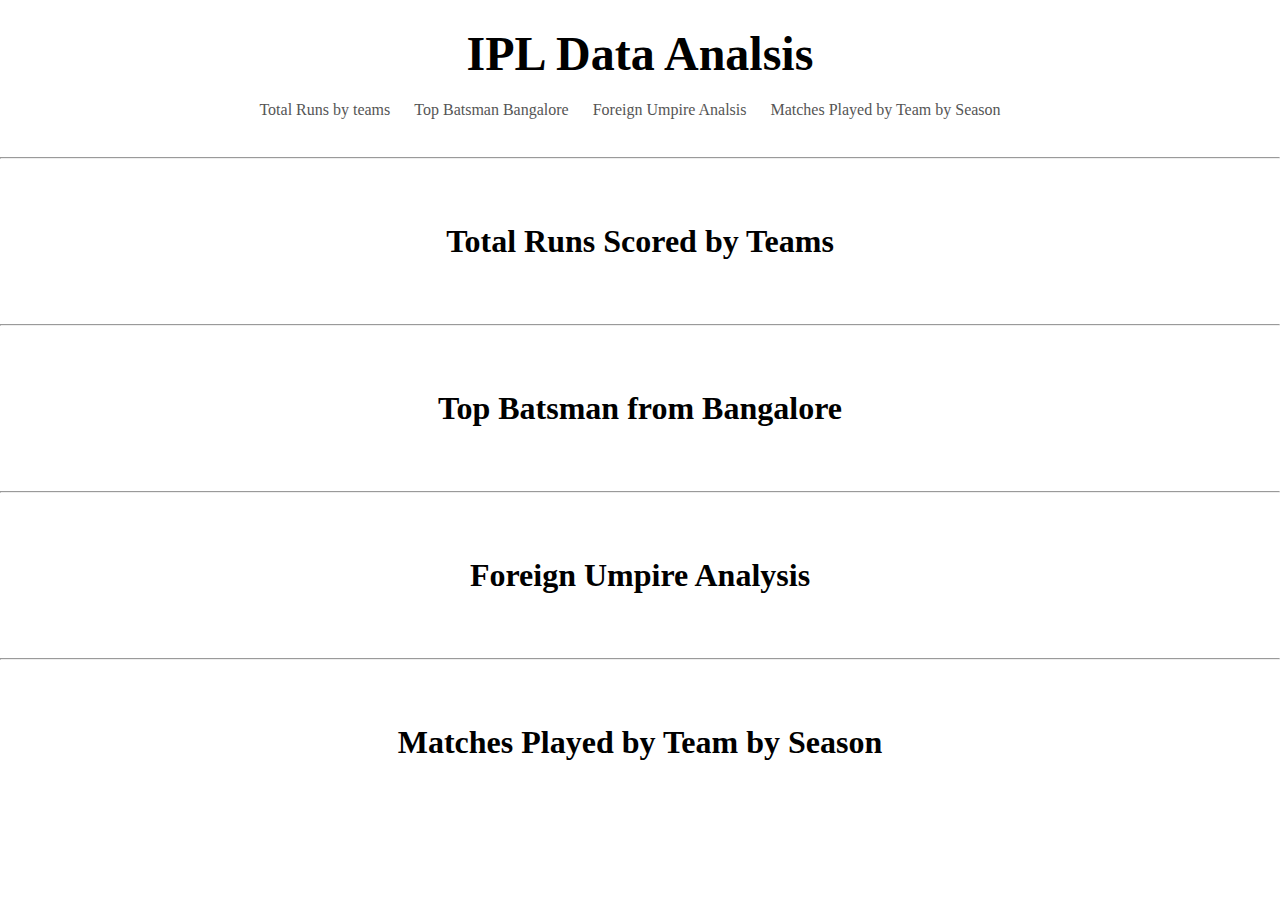
==== index.html @ 4a47415e "default naming" ====
<!DOCTYPE html>
<html lang="en">

<head>
    <meta charset="UTF-8">
    <meta name="viewport" content="width=device-width, initial-scale=1.0">
    <meta name="keywords" content="Krunalkumar, Shah, Krunalkumar Shah">
    <title>Krunalkumar Shah : IPL Analysis</title>
    <link rel="stylesheet" href="assets/CSS/main.css">
    <script src="https://code.highcharts.com/highcharts.js"></script>
    <script src="https://code.highcharts.com/modules/data.js"></script>
    <script src="https://code.highcharts.com/modules/drilldown.js"></script>
    <script src="https://code.highcharts.com/modules/exporting.js"></script>
    <script src="https://code.highcharts.com/modules/export-data.js"></script>
    <script src="https://code.highcharts.com/modules/accessibility.js"></script>
    <link rel="icon" type="image/x-icon" href="assets/favicon.jpg">
</head>
<body>
    <header>
        <h1 class="heading"> IPL Data Analsis</h1>
        <div class="navbar">
            <nav>
                <ul class="topnav">
                    <li><a class="active" href="#Problem_1">Total Runs by teams</a></li>
                    <li><a href="#Problem_2">Top Batsman Bangalore</a></li>
                    <li><a href="#Problem_3">Foreign Umpire Analsis</a></li>
                    <li><a href="#Problem_4">Matches Played by Team by Season</a></li>    
                    </ul>  
            </nav>
        </div>
    </header>
    <br>
    <hr>
    <section id="Problems">
        <div id="Problem_1" class="chart"> 
            <h1>Total Runs Scored by Teams</h1>
            <figure class="highcharts-figure">
                <div id="container_1"></div>
            </figure>
        </div>
        <hr>
        <div id="Problem_2" class="chart">
            <h1>Top Batsman from Bangalore</h1>
            <figure class="highcharts-figure">
                <div id="container_2"></div>
            </figure>
        </div>
        <hr>
        <div id="Problem_3" class="chart">
            <h1>Foreign Umpire Analysis</h1>
            <figure class="highcharts-figure">
                <div id="container_3"></div>
            </figure>
        </div>
        <hr>
        <div id="Problem_4" class="chart">
            <h1>Matches Played by Team by Season</h1>
            <figure class="highcharts-figure">
                <div id="container_4"></div>
            </figure>
        </div>
        <script type="text/javascript" src="./assets/JS/Problem_1.js"></script>
        <script type="text/javascript" src="./assets/JS/Problem_2.js"></script>
        <script type="text/javascript" src="./assets/JS/Problem_3.js"></script>
        <script type="text/javascript" src="./assets/JS/Problem_4.js"></script>
    </section>
</body>
</html>
---- assets/CSS/main.css ----
*{
	margin: 0;
	padding: 0;
	box-sizing: border-box;
}
header {
	padding-top: 2%;
	text-align: center;
}
.heading {
	font-size: 3rem;
}
.navbar {
	display: flex;
	align-items: center;
	padding: 20px;
}
nav {
	flex: 1;
	text-align: center;
}
nav ul {
	display: inline-block;
	list-style-type: none;
}
nav ul li {
	display: inline-block;
	margin-right: 20px;
}
nav a{
	text-decoration: none;
	color: #555;
}
nav p{
	color: #555;
}
.chart {
	padding: 5%;
}
.chart h1{
	text-align: center;
	font-size: 2rem;
}
@media (max-width: 800px) {
	html {
   		font-size: 50% !important;
  	}
  	.chart{
  		margin-top: 5%;
  		margin-bottom: 5% !important;
  		padding: 0% !important;
  	} 
}
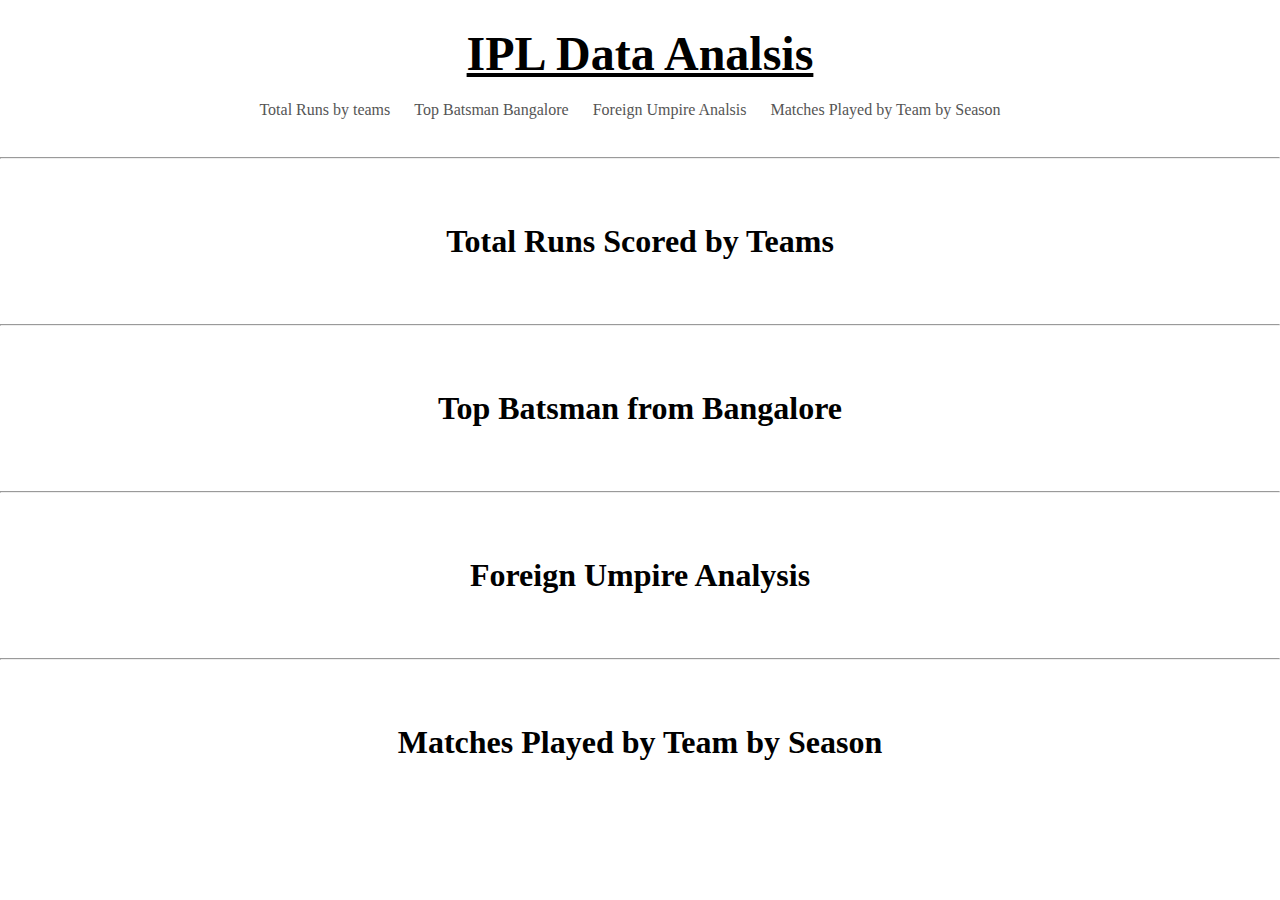
==== commit a96b76a9: "header modified" ====
--- a/index.html
+++ b/index.html
@@ -17,7 +17,7 @@
 </head>
 <body>
     <header>
-        <h1 class="heading"> IPL Data Analsis</h1>
+        <u><h1 class="heading"> IPL Data Analsis</h1></u>
         <div class="navbar">
             <nav>
                 <ul class="topnav">
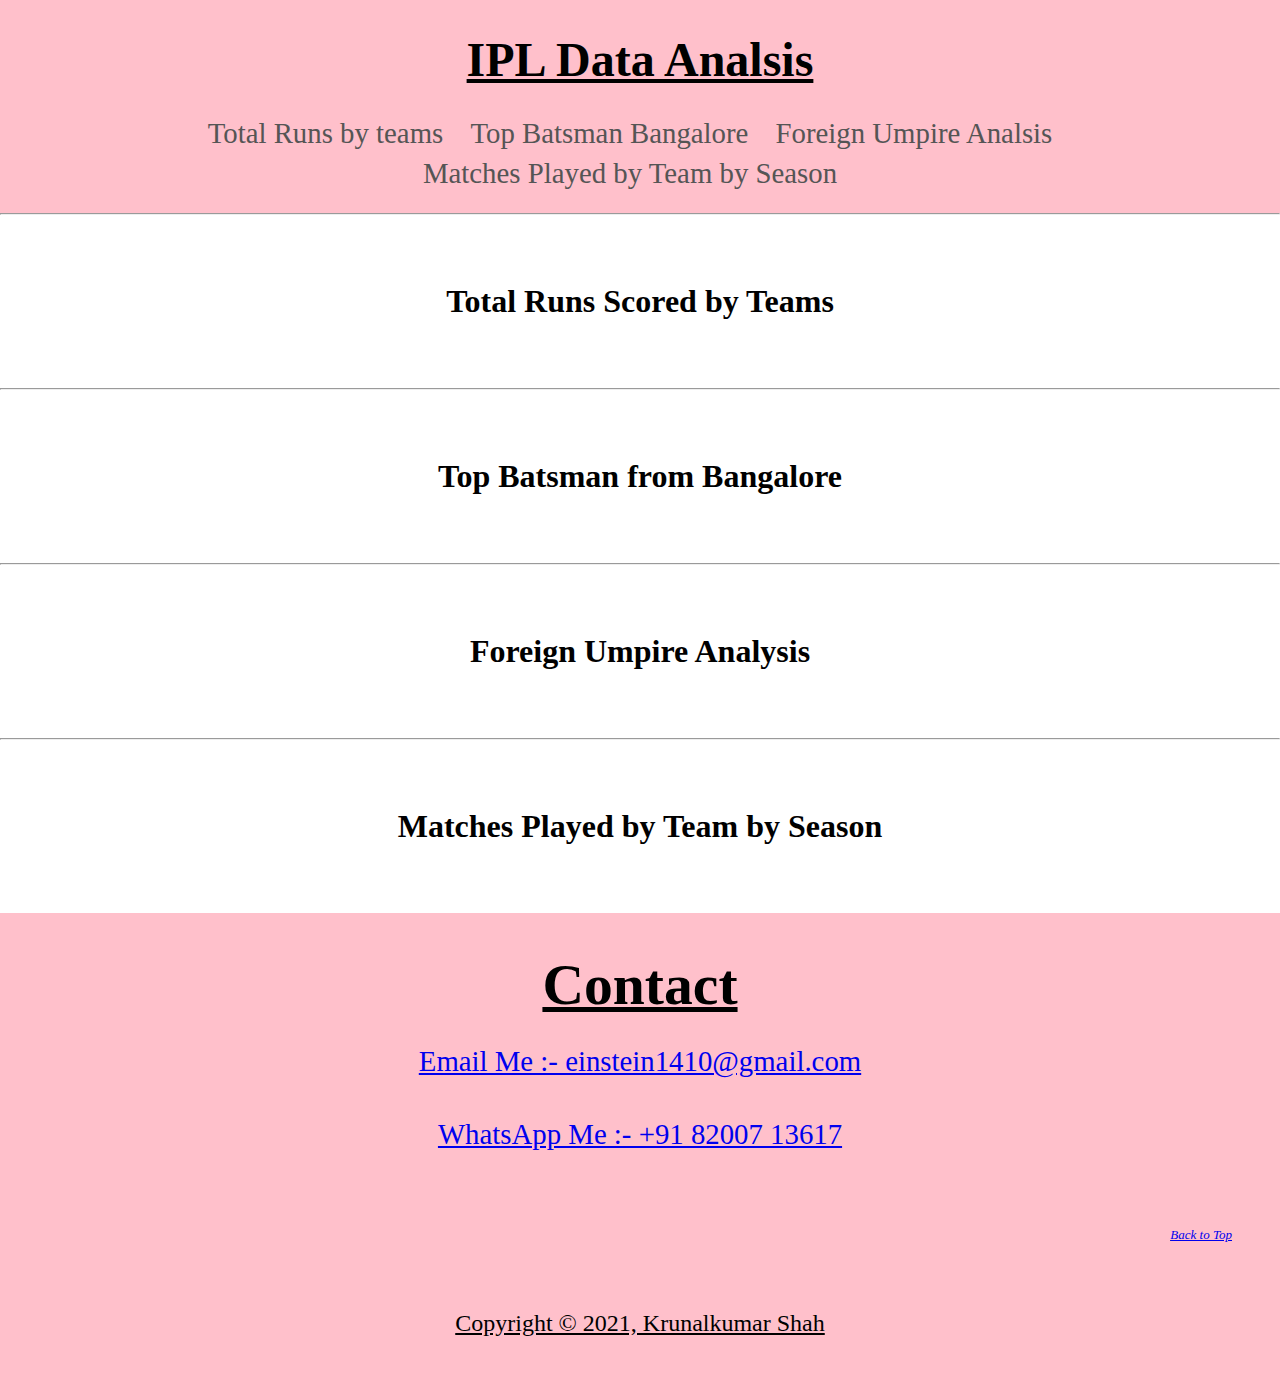
==== commit b30f2bdd: "color added, footer added" ====
--- a/index.html
+++ b/index.html
@@ -1,6 +1,5 @@
 <!DOCTYPE html>
 <html lang="en">
-
 <head>
     <meta charset="UTF-8">
     <meta name="viewport" content="width=device-width, initial-scale=1.0">
@@ -17,7 +16,7 @@
 </head>
 <body>
     <header>
-        <u><h1 class="heading"> IPL Data Analsis</h1></u>
+        <u><h1 class="heading" id="navbar"> IPL Data Analsis</h1></u>
         <div class="navbar">
             <nav>
                 <ul class="topnav">
@@ -29,7 +28,6 @@
             </nav>
         </div>
     </header>
-    <br>
     <hr>
     <section id="Problems">
         <div id="Problem_1" class="chart"> 
@@ -64,5 +62,14 @@
         <script type="text/javascript" src="./assets/JS/Problem_3.js"></script>
         <script type="text/javascript" src="./assets/JS/Problem_4.js"></script>
     </section>
+    <footer id="contact">
+        <u><h1>Contact</h1></u>
+        <p><a href="mailto:einstein1410@gmail.com" target="_blank">Email Me :- einstein1410@gmail.com</a></p>
+        <p><a href="https://wa.me/918200713617?text=Hello" target="_blank">WhatsApp Me :- +91 82007 13617</a></p>
+        <br>
+        <i><u><p style="text-align: right; font-size: small;"><a href="#">Back to Top</a></p></u></i>
+        <br>
+        <u><small>Copyright &copy; 2021, Krunalkumar Shah</small></u>
+    </footer>
 </body>
 </html>--- a/assets/CSS/main.css
+++ b/assets/CSS/main.css
@@ -3,9 +3,17 @@
 	padding: 0;
 	box-sizing: border-box;
 }
+body {
+	font-family: "Trebuchet MS", "sans-serif";
+	font-size: 1.8rem; /* 18px */
+	font-weight: 500;
+	line-height: 1.4;
+	text-align: center;
+  }
 header {
 	padding-top: 2%;
 	text-align: center;
+	background-color: pink;
 }
 .heading {
 	font-size: 3rem;
@@ -41,6 +49,18 @@
 	text-align: center;
 	font-size: 2rem;
 }
+footer {
+	font-weight: 300;
+	display: flex;
+	flex-direction: column;
+	justify-content: space-evenly;
+	padding: 2rem;
+	background-color: pink;
+  }
+  
+footer p {
+	margin: 1rem;
+}
 @media (max-width: 800px) {
 	html {
    		font-size: 50% !important;
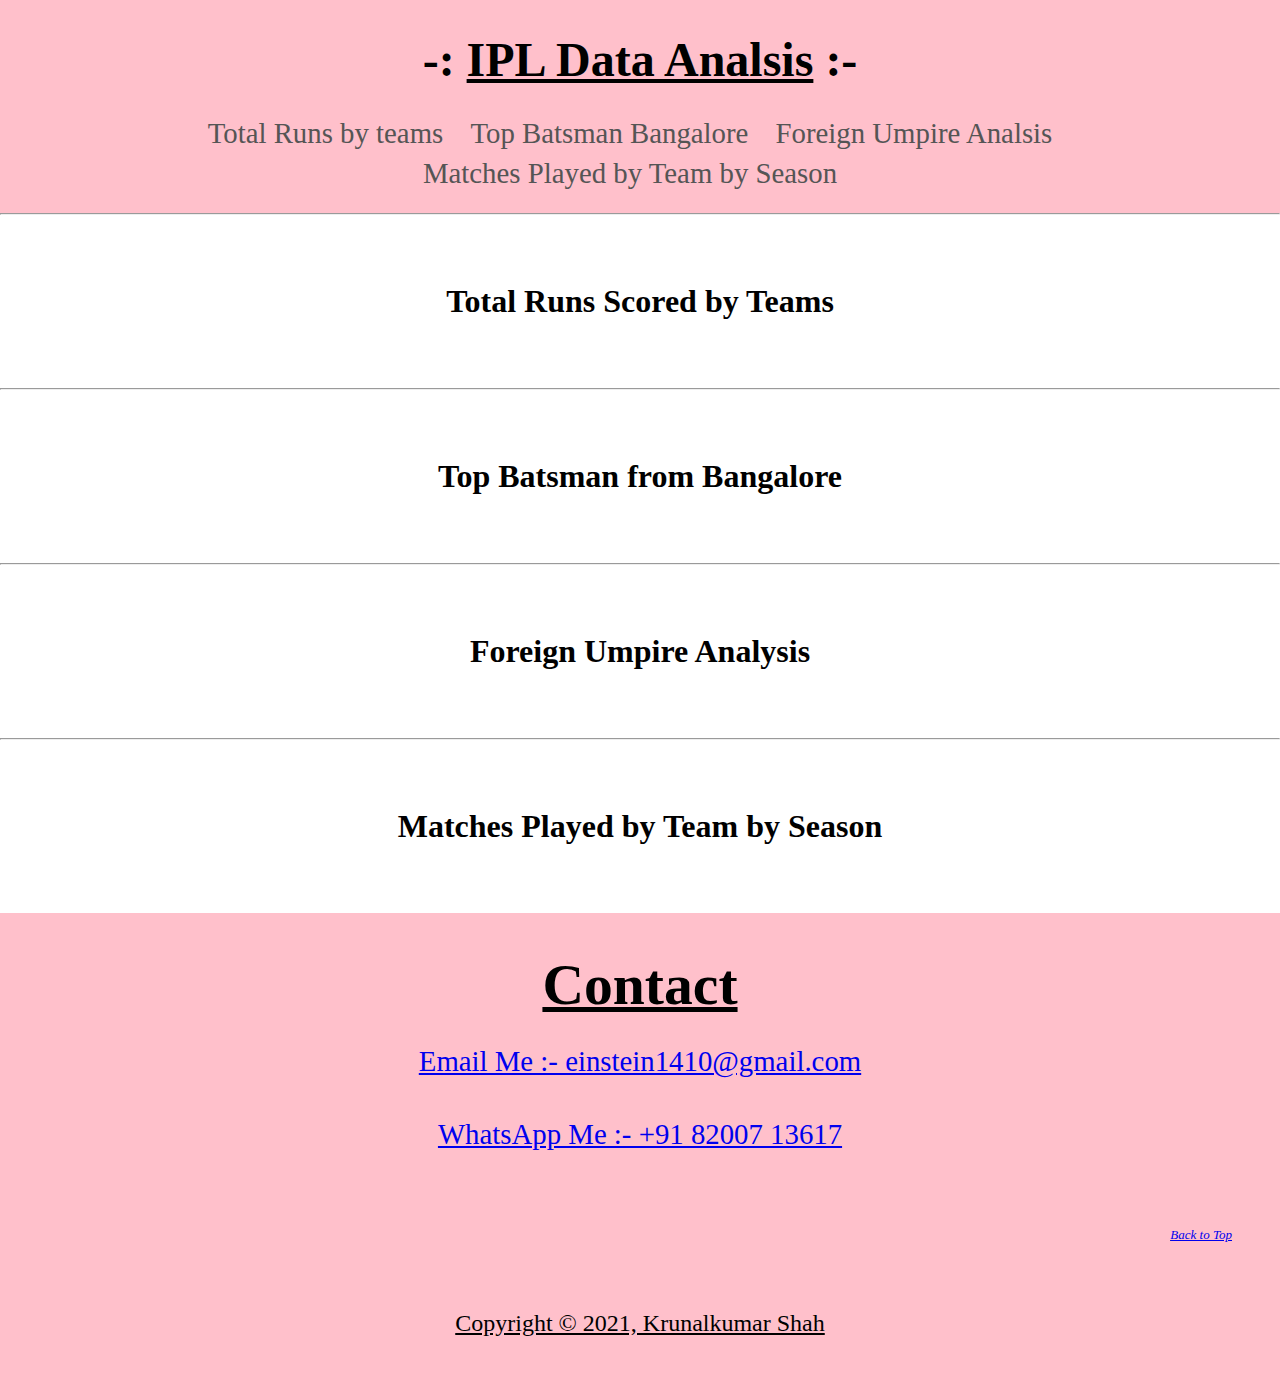
==== commit b15dc7e8: "heading modified" ====
--- a/index.html
+++ b/index.html
@@ -16,7 +16,7 @@
 </head>
 <body>
     <header>
-        <u><h1 class="heading" id="navbar"> IPL Data Analsis</h1></u>
+        <h1 class="heading" id="navbar">-: <u>IPL Data Analsis</u> :-</h1>
         <div class="navbar">
             <nav>
                 <ul class="topnav">
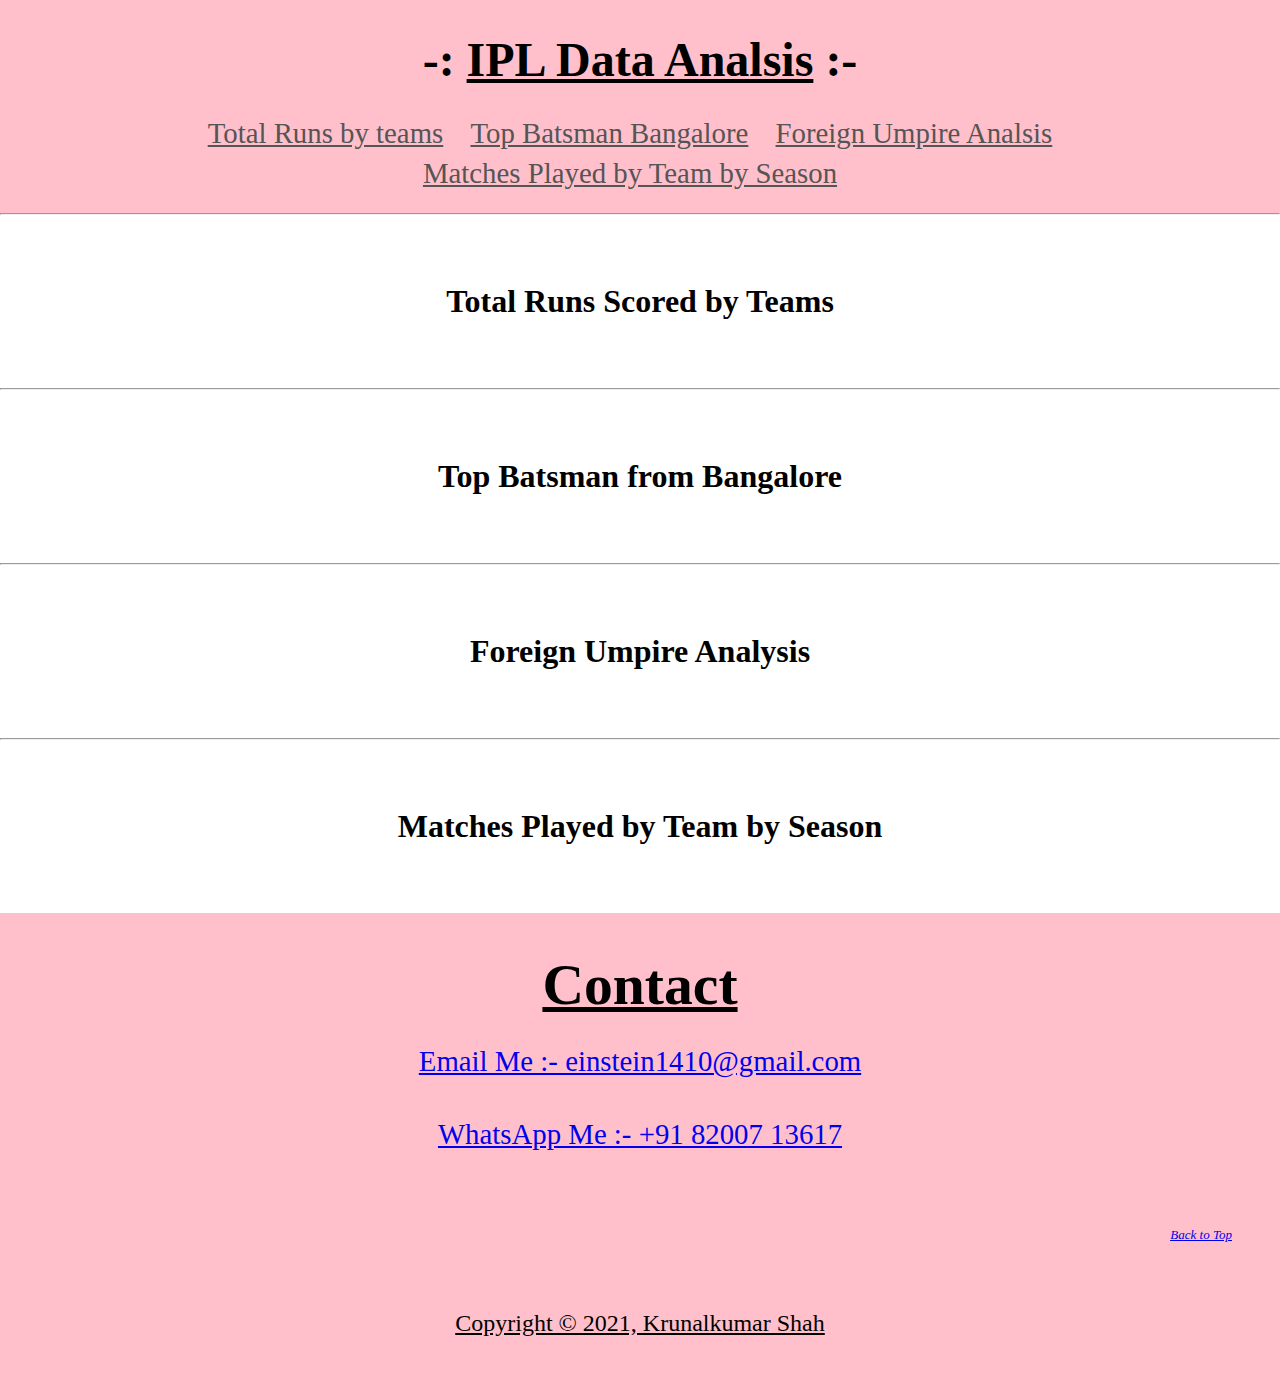
==== commit 1afc611b: "esthetics modified" ====
--- a/index.html
+++ b/index.html
@@ -20,10 +20,10 @@
         <div class="navbar">
             <nav>
                 <ul class="topnav">
-                    <li><a class="active" href="#Problem_1">Total Runs by teams</a></li>
-                    <li><a href="#Problem_2">Top Batsman Bangalore</a></li>
-                    <li><a href="#Problem_3">Foreign Umpire Analsis</a></li>
-                    <li><a href="#Problem_4">Matches Played by Team by Season</a></li>    
+                    <li><a href="#Problem_1"><u>Total Runs by teams</u></a></li>
+                    <li><a href="#Problem_2"><u>Top Batsman Bangalore</u></a></li>
+                    <li><a href="#Problem_3"><u>Foreign Umpire Analsis</u></a></li>
+                    <li><a href="#Problem_4"><u>Matches Played by Team by Season</u></a></li>    
                     </ul>  
             </nav>
         </div>
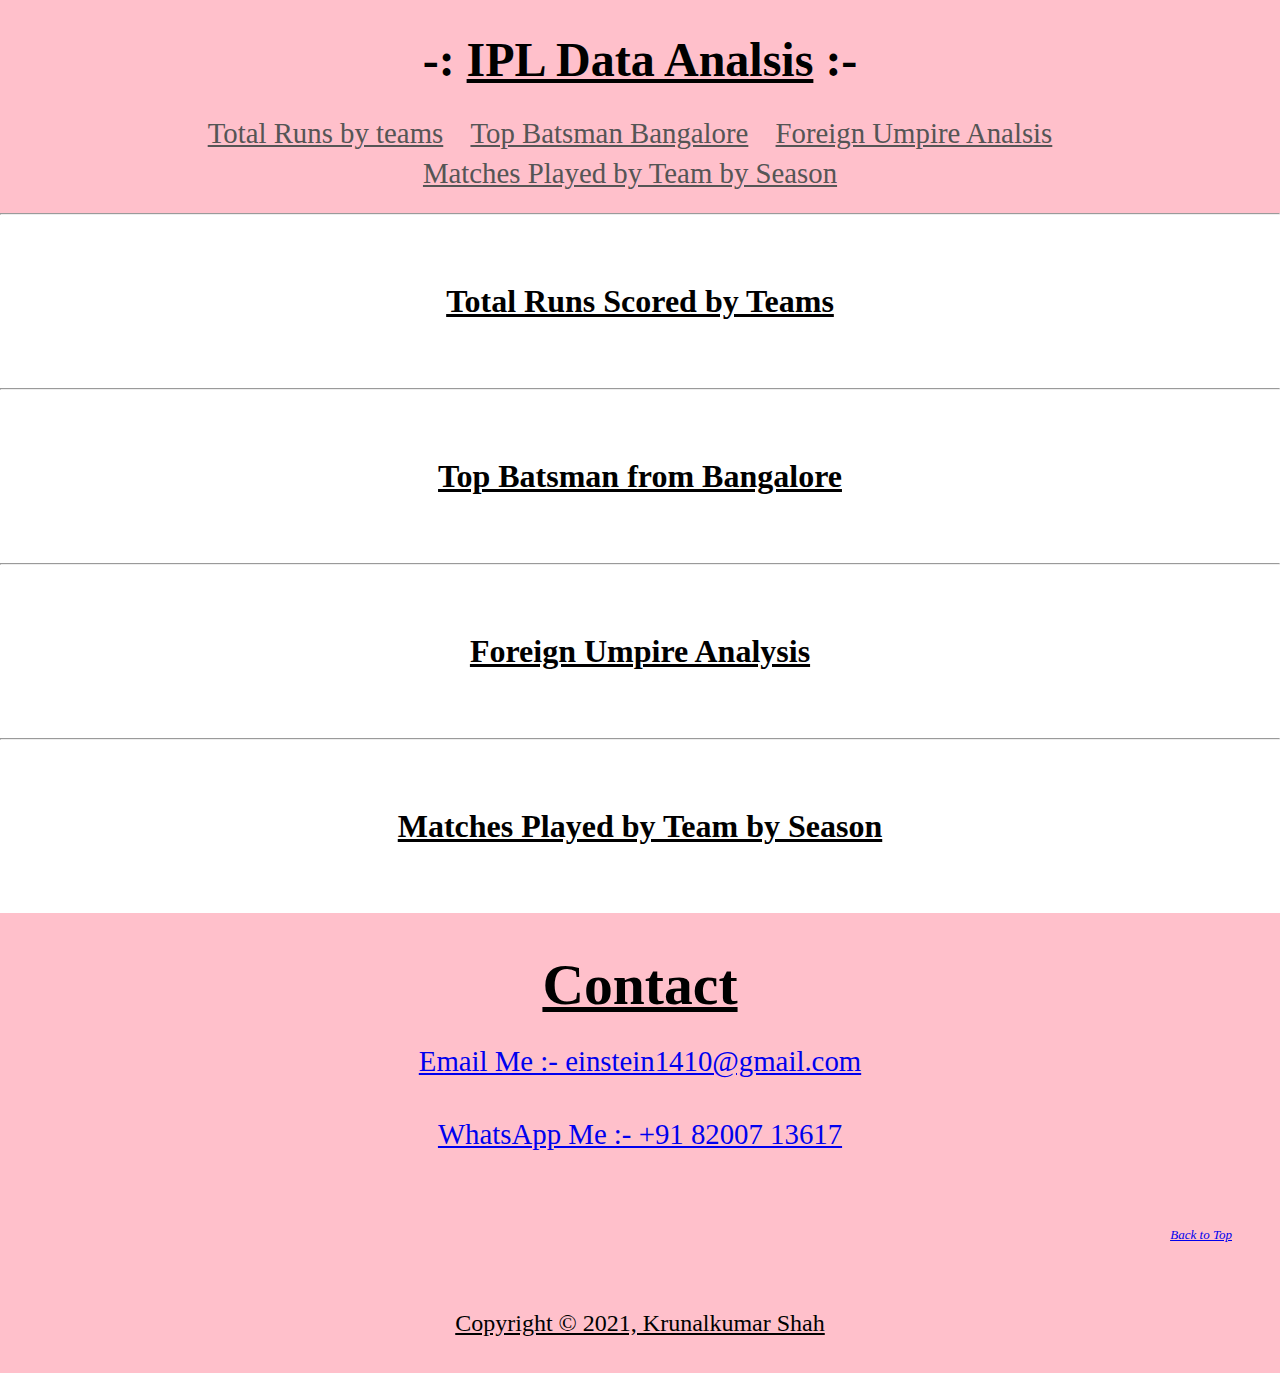
==== commit e021757c: "Underline in chart header added" ====
--- a/index.html
+++ b/index.html
@@ -31,28 +31,28 @@
     <hr>
     <section id="Problems">
         <div id="Problem_1" class="chart"> 
-            <h1>Total Runs Scored by Teams</h1>
+            <u><h1>Total Runs Scored by Teams</h1></u>
             <figure class="highcharts-figure">
                 <div id="container_1"></div>
             </figure>
         </div>
         <hr>
         <div id="Problem_2" class="chart">
-            <h1>Top Batsman from Bangalore</h1>
+            <u><h1>Top Batsman from Bangalore</h1></u>
             <figure class="highcharts-figure">
                 <div id="container_2"></div>
             </figure>
         </div>
         <hr>
         <div id="Problem_3" class="chart">
-            <h1>Foreign Umpire Analysis</h1>
+            <u><h1>Foreign Umpire Analysis</h1></u>
             <figure class="highcharts-figure">
                 <div id="container_3"></div>
             </figure>
         </div>
         <hr>
         <div id="Problem_4" class="chart">
-            <h1>Matches Played by Team by Season</h1>
+            <u><h1>Matches Played by Team by Season</h1></u>
             <figure class="highcharts-figure">
                 <div id="container_4"></div>
             </figure>
